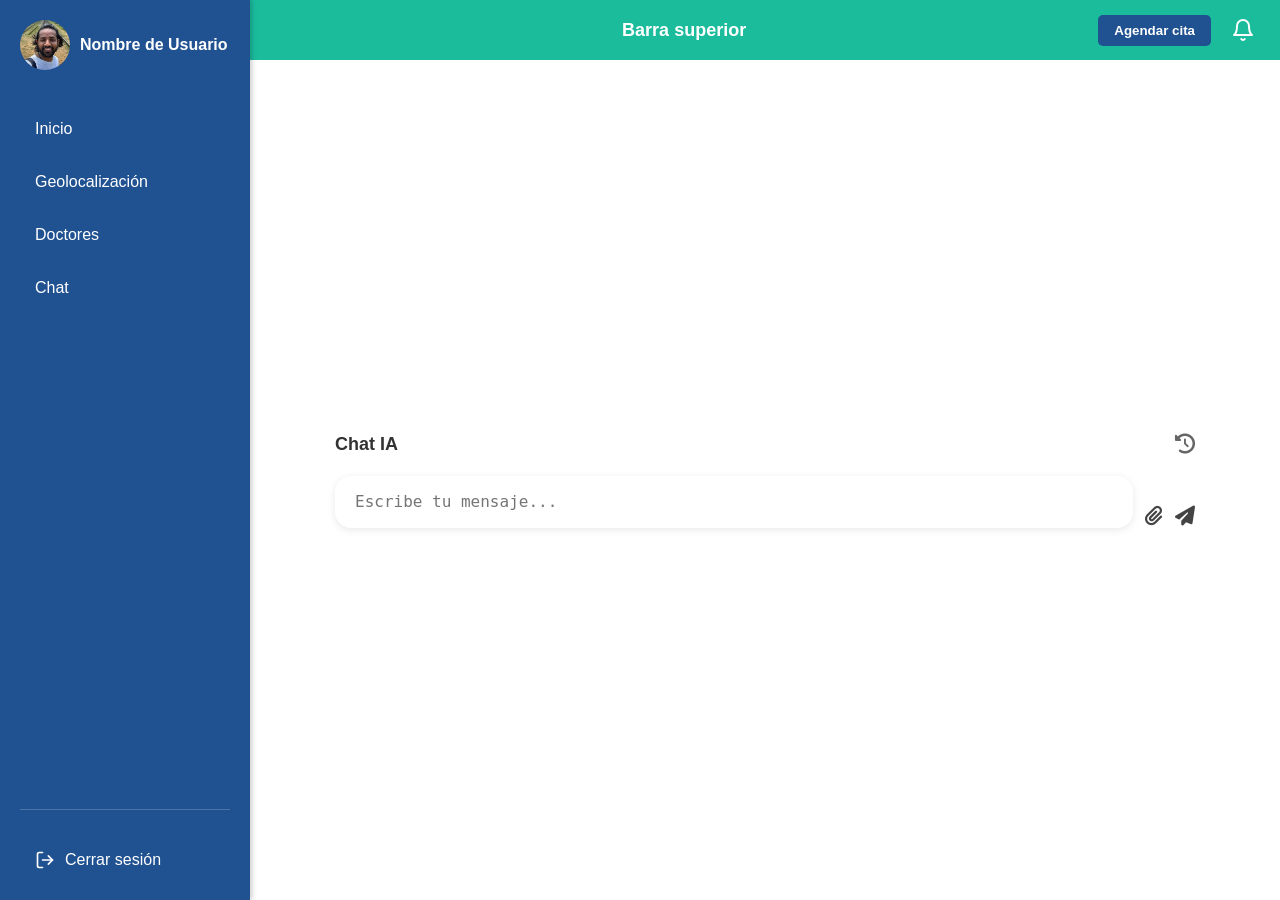
==== chat.html @ e1403e9b "Se agregan los archivos de la web" ====
<!DOCTYPE html>
<html lang="es">
<head>
  <meta charset="UTF-8" />
  <meta name="viewport" content="width=device-width, initial-scale=1.0" />
  <title>Asistente virtual</title>
  <link rel="stylesheet" href="css/estilos.css" />
  <link rel="stylesheet" href="https://cdnjs.cloudflare.com/ajax/libs/font-awesome/6.5.0/css/all.min.css">
  <link href="https://fonts.googleapis.com/css2?family=Poppins:wght@300;400;600&display=swap" rel="stylesheet">
  <style>
    body {
      margin: 0;
      font-family: 'Poppins', sans-serif;
      background: #f0f2f5;
    }

    .opcion { text-decoration: none; color: white; display: block; }
    .cerrar-sesion { margin-top: auto; width: 100%; }
    .opcion.salir { display: flex; align-items: center; gap: 10px; padding: 10px 15px; border-radius: 8px; transition: .3s; }
    .opcion.salir:hover { background: rgba(255,255,255,0.2); transform: scale(1.05); }
    .icon-salir { stroke: white; }
    .overlay { position: fixed; top:0; left:0; width:100%; height:100%; background: rgba(0,0,0,0.5); z-index:900; display:none; }
    .overlay.visible { display:block; }
    .btn-menu-hamburguesa span { transition: all .3s ease; }
    .btn-menu-hamburguesa.active span:nth-child(1){ transform:rotate(45deg) translate(5px,5px);}
    .btn-menu-hamburguesa.active span:nth-child(2){ opacity:0;}
    .btn-menu-hamburguesa.active span:nth-child(3){ transform:rotate(-45deg) translate(5px,-5px);}
    .perfil { cursor:pointer; }

    .chat-main {
      display: flex;
      flex-direction: column;
      align-items: center;
      justify-content: center;
      height: 100%;
      width: 100%;
      position: relative;
      transition: all 0.5s ease;
    }

    .chat-main.activo {
      justify-content: flex-end;
      padding-bottom: 40px;
    }

    .chat-header {
      display: flex;
      justify-content: space-between;
      align-items: center;
      width: 100%;
      max-width: 900px;
      padding: 10px 20px;
      font-weight: bold;
      font-size: 18px;
      color: #333;
    }

    .btn-historial {
      background: none;
      border: none;
      font-size: 20px;
      color: #666;
      cursor: pointer;
    }

    .chat-mensajes {
      display: none;
      width: 100%;
      max-width: 900px;
      flex: 1;
      overflow-y: auto;
      padding: 20px;
      gap: 20px;
      flex-direction: column;
    }

    .chat-main.activo .chat-mensajes {
      display: flex;
      flex-direction: column;
    }

    .mensaje {
      max-width: 90%;
      padding: 12px 20px;
      border-radius: 22px;
      font-size: 16px;
      line-height: 1.6;
      transition: all 0.3s ease;
      white-space: pre-wrap;
    }

    .mensaje.usuario {
      align-self: flex-end;
      background: #1abc9c;
      color: white;
    }

    .mensaje.ia {
      align-self: flex-start;
      background: #f0f0f0;
      color: #333;
    }

    .mensaje.procesando {
      background: transparent;
      color: #aaa;
      font-style: italic;
      text-shadow: 0 0 3px rgba(255, 255, 255, 0.4);
    }

    .chat-input-area {
      width: 100%;
      max-width: 900px;
      display: flex;
      align-items: flex-end;
      gap: 12px;
      background: transparent;
      border-radius: 40px;
      padding: 10px 20px;
    }

    .input-chat {
      flex: 1;
      min-height: 48px;
      max-height: 140px;
      padding: 14px 20px;
      font-size: 16px;
      border-radius: 16px;
      resize: none;
      overflow-y: auto;
      background: #fff;
      border: none;
      box-shadow: 0 2px 8px rgba(0,0,0,0.09);
      outline: none;
      line-height: 1.5;
    }

    .btn-enviar,
    .btn-adjuntar {
      background: none;
      border: none;
      font-size: 20px;
      color: #444;
      cursor: pointer;
    }

    .btn-enviar:hover,
    .btn-adjuntar:hover {
      color: #1abc9c;
    }

    @media screen and (min-width: 768px) {
      .mensaje {
        max-width: 80%;
        font-size: 17px;
      }
    }
  </style>
</head>
<body>
  <div class="overlay" id="overlay"></div>

  <div class="contenedor">
    <div class="barra-lateral">
      <a href="perfil.html" class="perfil">
        <img src="img/perfilUsuario01.jpg" alt="Imagen de perfil" class="avatar" />
        <div class="nombre-usuario">Nombre de Usuario</div>
      </a>
      <div class="menu">
        <a href="inicio.html" class="opcion">Inicio</a>
        <a href="geolocalizacion.html" class="opcion">Geolocalización</a>
        <a href="doctores.html" class="opcion">Doctores</a>
        <a href="chat.html" class="opcion">Chat</a>
      </div>
      <div class="cerrar-sesion">
        <a href="logout.html" class="opcion salir">
          <svg xmlns="http://www.w3.org/2000/svg" fill="none" stroke="currentColor" stroke-width="2"
            stroke-linecap="round" stroke-linejoin="round" class="icon-salir" viewBox="0 0 24 24" width="20" height="20">
            <path d="M9 21H5a2 2 0 0 1-2-2V5a2 2 0 0 1 2-2h4"/>
            <polyline points="16 17 21 12 16 7"/>
            <line x1="21" y1="12" x2="9" y2="12"/>
          </svg>
          <span>Cerrar sesión</span>
        </a>
      </div>
    </div>

    <div class="principal">
      <div class="barra-superior">
        <button class="btn-menu-hamburguesa" aria-label="Menú">
          <span></span><span></span><span></span>
        </button>
        <div class="barra-superior-titulo">Barra superior</div>
        <div class="barra-superior-derecha">
          <button class="btn-agendar">Agendar cita</button>
          <button class="btn-notificacion" aria-label="Notificaciones">
            <!--SVG de la campana -->
            <svg xmlns="http://www.w3.org/2000/svg" fill="none" stroke="currentColor" stroke-width="2" stroke-linecap="round" stroke-linejoin="round" class="icon-campana" viewBox="0 0 24 24" width="24" height="24">
              <path d="M18 8a6 6 0 1 0-12 0c0 7-3 9-3 9h18s-3-2-3-9"></path>
              <path d="M13.73 21a2 2 0 0 1-3.46 0"></path>
            </svg>
          </button>
        </div>
      </div>

      <div class="contenido">
        <div class="chat-main">
          <div class="chat-header">
            <span>Chat IA</span>
            <button class="btn-historial" onclick="toggleHistorial()">
              <i class="fa-solid fa-clock-rotate-left"></i>
            </button>
          </div>

          <div class="chat-mensajes" id="chat">
            <div class="mensaje ia">¡Hola! Soy tu asistente virtual. ¿En qué puedo ayudarte?</div>
          </div>

          <div class="chat-input-area">
            <textarea id="mensaje" class="input-chat" rows="1" placeholder="Escribe tu mensaje..."></textarea>
            <label for="archivo" class="btn-adjuntar"><i class="fa-solid fa-paperclip"></i></label>
            <input type="file" id="archivo" style="display:none;" />
            <button class="btn-enviar" onclick="enviarMensaje()"><i class="fa-solid fa-paper-plane"></i></button>
          </div>
        </div>
      </div>
    </div>
  </div>

  <script>
    const input = document.getElementById('mensaje');
    const chatMain = document.querySelector('.chat-main');
    const chat = document.getElementById('chat');

    input.addEventListener('focus', () => {
      chatMain.classList.add('activo');
    });

    input.addEventListener('keydown', function(e) {
      if (e.key === 'Enter' && !e.shiftKey) {
        e.preventDefault();
        enviarMensaje();
      }
    });

    function enviarMensaje() {
      const text = input.value.trim();
      if (!text) return;

      const usr = document.createElement('div');
      usr.className = 'mensaje usuario';
      usr.textContent = text;
      chat.appendChild(usr);
      input.value = '';
      autoResize(input);
      chat.scrollTop = chat.scrollHeight;

      const loading = document.createElement('div');
      loading.className = 'mensaje ia procesando';
      loading.textContent = '[IA] Procesando tu mensaje…';
      chat.appendChild(loading);
      chat.scrollTop = chat.scrollHeight;

      setTimeout(() => {
        loading.remove();
        const ia = document.createElement('div');
        ia.className = 'mensaje ia';
        ia.textContent = 'Esta es la respuesta de la IA.';
        chat.appendChild(ia);
        chat.scrollTop = chat.scrollHeight;
      }, 1200);
    }

    function autoResize(textarea) {
      textarea.style.height = 'auto';
      textarea.style.height = Math.min(textarea.scrollHeight, 140) + 'px';
    }

    input.addEventListener('input', () => autoResize(input));

    function toggleHistorial() {
      alert("Función de historial aún no implementada.");
    }

    const btnMenu = document.querySelector('.btn-menu-hamburguesa');
    const barraLateral = document.querySelector('.barra-lateral');
    const overlay = document.getElementById('overlay');

    btnMenu.addEventListener('click', () => {
      barraLateral.classList.toggle('visible');
      btnMenu.classList.toggle('active');
      overlay.classList.toggle('visible');
    });

    overlay.addEventListener('click', () => {
      barraLateral.classList.remove('visible');
      btnMenu.classList.remove('active');
      overlay.classList.remove('visible');
    });
  </script>
</body>
</html>
---- css/estilos.css ----
/* Css del "inicio.html" */

/* Reset básico */
* {
  margin: 0;
  padding: 0;
  box-sizing: border-box;
}

/* Contenedor general */
.contenedor {
  display: flex;
  height: 100vh;
  width: 100vw;
  font-family: Arial, sans-serif;
  position: relative;
}

/* Fondo opacado al abrir el menú */
.overlay {
  position: fixed;
  top: 0;
  left: 0;
  width: 100%;
  height: 100%;
  background-color: rgba(0, 0, 0, 0.4);
  z-index: 900;
  opacity: 0;
  pointer-events: none;
  transition: opacity 0.3s ease;
}
.overlay.visible {
  opacity: 1;
  pointer-events: all;
}

/* Barra lateral izquierda */
.barra-lateral {
  width: 250px;
  background-color: #205191;
  color: white;
  padding: 20px;
  display: flex;
  flex-direction: column;
  align-items: flex-start;
  height: 100vh;
  box-shadow: 2px 0 5px rgba(0, 0, 0, 0.2);
  position: fixed;
  left: 0;
  top: 0;
  transition: transform 0.3s ease;
  z-index: 1100;
  transform: translateX(0);
}
.barra-lateral.visible {
  transform: translateX(0);
}
@media (max-width: 768px) {
  .barra-lateral {
    transform: translateX(-100%);
  }
}

.perfil {
  cursor: pointer;
  text-decoration: none;
  color: white;
  display: flex;
  align-items: center;
  gap: 10px;
}

.avatar {
  width: 50px;
  height: 50px;
  border-radius: 50%;
  object-fit: cover;
}

.nombre-usuario {
  font-size: 16px;
  font-weight: bold;
  margin: 0;
}

.menu {
  margin-top: 40px;
  display: flex;
  flex-direction: column;
  gap: 15px;
  width: 100%;
}

.opcion {
  padding: 10px 15px;
  cursor: pointer;
  border-radius: 8px;
  transition: background-color 0.3s ease, transform 0.2s ease;
}

.opcion:hover {
  background-color: rgba(255, 255, 255, 0.2);
  transform: scale(1.05);
}

.principal {
  margin-left: 250px;
  width: calc(100% - 250px);
  display: flex;
  flex-direction: column;
  transition: margin-left 0.3s ease;
}
@media (max-width: 768px) {
  .principal {
    margin-left: 0;
    width: 100%;
  }
}

.barra-superior {
  height: 60px;
  background-color: #1abc9c;
  display: flex;
  align-items: center;
  justify-content: space-between;
  padding: 0 20px;
  color: white;
  font-weight: bold;
  position: sticky;
  top: 0;
  z-index: 1000;
}

.barra-superior-titulo {
  flex: 1;
  text-align: center;
  font-size: 18px;
}
@media (max-width: 768px) {
  .barra-superior-titulo {
    text-align: left;
  }
}

.barra-superior-derecha {
  display: flex;
  align-items: center;
  gap: 15px;
}

.btn-agendar {
  background-color: #205191;
  border: none;
  color: white;
  padding: 8px 16px;
  border-radius: 5px;
  cursor: pointer;
  font-weight: bold;
  transition: background-color 0.3s ease;
}
.btn-agendar:hover {
  background-color: #183d73;
}

.btn-notificacion {
  background: none;
  border: none;
  cursor: pointer;
  color: white;
  padding: 5px;
  display: flex;
  align-items: center;
}

.icon-campana {
  stroke: white;
  width: 24px;
  height: 24px;
}

.btn-menu-hamburguesa {
  display: none;
  flex-direction: column;
  justify-content: space-around;
  width: 25px;
  height: 22px;
  background: transparent;
  border: none;
  cursor: pointer;
  padding: 0;
  z-index: 1200;
}
.btn-menu-hamburguesa span {
  width: 100%;
  height: 3px;
  background-color: white;
  border-radius: 2px;
  transition: all 0.3s ease;
}
@media (max-width: 768px) {
  .btn-menu-hamburguesa {
    display: flex;
  }
}
.btn-menu-hamburguesa.abierto span:nth-child(1) {
  transform: rotate(45deg) translate(5px, 5px);
}
.btn-menu-hamburguesa.abierto span:nth-child(2) {
  opacity: 0;
}
.btn-menu-hamburguesa.abierto span:nth-child(3) {
  transform: rotate(-45deg) translate(5px, -5px);
}

.contenido {
  flex: 1;
  background-color: #ffffff;
  padding: 20px;
  overflow-y: auto;
  display: flex;
  flex-direction: column;
  /* align-items: center; */ /*Esto alinea automáticamente los elementos al centro*/
  font-weight: bold;
}

/* btn cerrar sesión */
.cerrar-sesion {
  margin-top: auto;
  width: 100%;
  padding-top: 30px;
  border-top: 1px solid rgba(255, 255, 255, 0.2);
}
.cerrar-sesion .opcion.salir {
  display: flex;
  align-items: center;
  gap: 10px;
  padding: 10px 15px;
  cursor: pointer;
  border-radius: 8px;
  transition: background-color 0.3s ease;
}
.cerrar-sesion .opcion.salir:hover {
  background-color: rgba(255, 255, 255, 0.2);
}
.icon-salir {
  stroke: white;
  width: 20px;
  height: 20px;
}

/* === Búsqueda === */
.search-container {
  position: sticky;                /* Para que quede fijo mientras se hace scroll */
  top: 10px;                       /* Ajusta según el alto de la barra superior */
  z-index: 10;

  backdrop-filter: blur(10px);            /*  Efecto glass */
  -webkit-backdrop-filter: blur(10px);    /*  Safari */
  background-color: rgba(255, 255, 255, 0.05); /* Muy tenue para que el blur se note */
  
  padding: 20px 0 30px;            /*  Agrega espacio inferior entre buscador y las tarjetas */
  width: 100%;
  display: flex;
  justify-content: center;        /* Centra horizontalmente el input */

    /*  Límite visual del efecto glass */
  max-width: 98%;  /* Usar 90% para no ver los bordes difuminados */
  margin: 0 auto;   /* Centrado horizontal si ajustas el max-width */
  overflow: hidden; /* Elimina bordes de desenfoque visibles fuera del contenedor */
  border-radius: 0; /* Asegúrate que no tenga bordes redondeados innecesarios */
}

.search-input {
  width: 80%;
  max-width: 600px;
  padding: 12px 20px;
  font-size: 16px;
  border: 2px solid #ccc;
  border-radius: 25px;
  outline: none;
  transition: 0.3s ease;
}
.search-input:focus {
  border-color: #007bff;
  box-shadow: 0 0 5px rgba(0,123,255,0.4);
}

/* === Grid de doctores === */
.doctors-grid {
  display: flex;
  flex-wrap: wrap;
  justify-content: center;
  
  gap: 20px;
  padding: 20px;
  max-height: calc(100vh - 200px);
  overflow-y: auto;
  width: 100%;
}

/* === Tarjeta de doctor (osea, el perfil que sale en el inicio pues) === */
.doctor-card {
  width: 100%;
  max-width: 280px;
  background-color: transparent;
  border-radius: 10px;
  overflow: hidden;
  box-shadow: 0 4px 12px rgba(0,0,0,0.1);
  display: flex;
  flex-direction: column;
  align-items: center;

  /*Nuevas funciones, efecto de aparición al hacer scroll*/
  opacity: 0;
  transform: translateY(20px);
  transition: opacity 0.6s ease, transform 0.8s ease; /* Aquí cambia duración */

  box-shadow: 0 4px 8px rgba(0, 0, 0, 0.4); /* Sombreado de fondo de las cartas*/
}

.doctor-top {
  background-color: #4A90E2;
  width: 100%;
  text-align: center;
  padding: 20px 10px 40px;
  position: relative;
  z-index: 1;
}

.profile-img {
  width: 80px;
  height: 80px;
  object-fit: cover;
  border-radius: 50%;
  border: 3px solid white;
}

.specialty {
  font-weight: bold;
  color: white;
  font-size: 16px;
  margin-bottom: 10px;
}

/* PARTE INFERIOR (color de la parte inferior)*/
.doctor-bottom {
  background-color: #f0f0f0;
  width: 100%;
  padding: 50px 15px 20px;
  margin-top: -30px;
  position: relative;
  border-top-left-radius: 30px;
  border-top-right-radius: 30px;
  z-index: 2;
  text-align: center;
}

.doctor-name {
  position: absolute;
  top: -10px;
  left: 50%;
  transform: translateX(-50%);
  background-color: #f0f0f0;
  border: 2px solid #ccc;
  border-radius: 50px;
  padding: 8px 20px;
  font-weight: bold;
  font-size: 14px;
  box-shadow: 0 2px 5px rgba(0,0,0,0.1);
  z-index: 3;
}

.doctor-info {
  display: flex;
  align-items: center;
  font-size: 14px;
  margin-top: 10px;
  color: #333;
  justify-content: center;
  gap: 8px;
}

.doctor-info i {
  color: #4A90E2;
}

.view-more {
  margin-top: 15px;
  background-color: #4A90E2;
  color: white;
  border: none;
  padding: 8px 16px;
  border-radius: 20px;
  cursor: pointer;
  transition: background-color 0.3s;
}
.view-more:hover {
  background-color: #357ABD;
}

/* Responsive  */
@media (max-width: 768px) {
  .doctor-card {
    width: 100%;
    max-width: 300px;
  }

  .search-input {
    width: 90%;
  }
}

/* espacio entre las tarjetas "Doctores"*/





/*Fin efecto tarjetas (espacio)*/
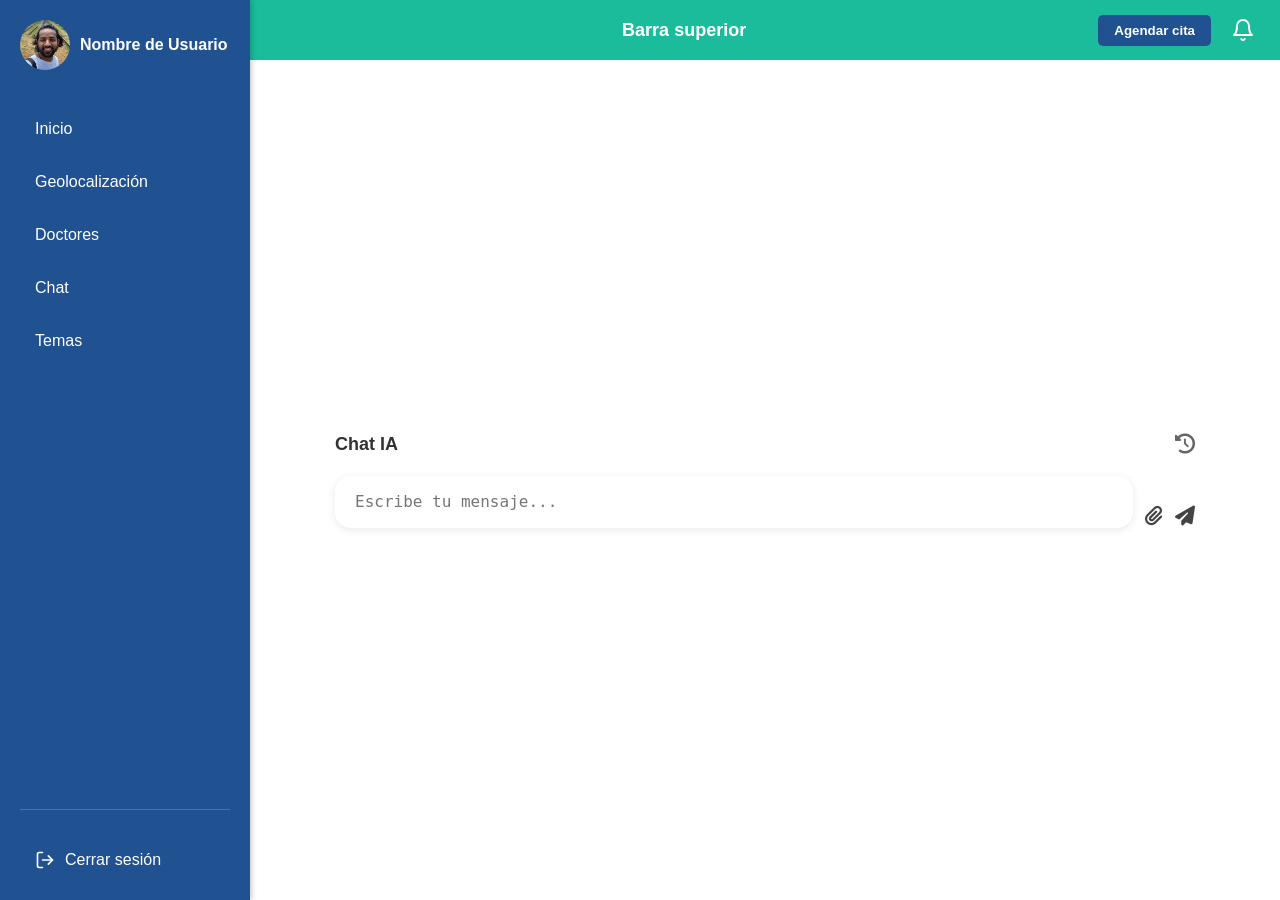
==== commit 3434409f: "Se mejorala interfaz y se agreganlas opciones de temas" ====
--- a/chat.html
+++ b/chat.html
@@ -171,6 +171,17 @@
         <a href="geolocalizacion.html" class="opcion">Geolocalización</a>
         <a href="doctores.html" class="opcion">Doctores</a>
         <a href="chat.html" class="opcion">Chat</a>
+
+              <!-- La sección de abajo es la de los temas -->
+        <div class="opcion tema-toggle" onclick="toggleTemaOpciones()">Temas</div>
+        <div class="tema-opciones" id="tema-opciones">
+          <label><input type="radio" name="tema" value="default" onchange="cambiarTema(this.value)"> Por defecto</label>
+          <label><input type="radio" name="tema" value="protanopia" onchange="cambiarTema(this.value)"> Protanopía</label>
+          <label><input type="radio" name="tema" value="deuteranopia" onchange="cambiarTema(this.value)"> Deuteranopía</label>
+          <label><input type="radio" name="tema" value="tritanopia" onchange="cambiarTema(this.value)"> Tritanopía</label>
+        </div>
+        <!-- Fin temas -->
+
       </div>
       <div class="cerrar-sesion">
         <a href="logout.html" class="opcion salir">
@@ -298,5 +309,40 @@
       overlay.classList.remove('visible');
     });
   </script>
+
+  <!--Script para los estilos-->
+<script>
+  function toggleTemaOpciones() {
+    const opciones = document.getElementById('tema-opciones');
+    opciones.classList.toggle('mostrar');
+
+  }
+
+  function cambiarTema(valor) {
+    document.body.className = valor;
+    localStorage.setItem('temaSeleccionado', valor);
+  }
+
+  window.addEventListener('DOMContentLoaded', () => {
+    const temaGuardado = localStorage.getItem('temaSeleccionado') || 'default';
+    document.body.className = temaGuardado;
+
+    const radios = document.querySelectorAll('input[name="tema"]');
+    radios.forEach(radio => {
+      radio.checked = radio.value === temaGuardado;
+    });
+  });
+</script>
+
+<script>
+  document.querySelector('.opcion-tema').addEventListener('click', () => {
+  document.querySelector('.submenu-temas').classList.toggle('activo');
+});
+
+</script>
+
+
+
+<!--Fin script estilos-->
 </body>
 </html>
--- a/css/estilos.css
+++ b/css/estilos.css
@@ -6,6 +6,118 @@
   padding: 0;
   box-sizing: border-box;
 }
+/* Nuevo, para los estilos del "Tema"*/
+.opcion-tema {
+  padding: 10px 15px; /* Igual que .opcion */
+  display: flex;
+  align-items: center;
+  cursor: pointer;
+  border-radius: 8px;
+  transition: background-color 0.3s ease, transform 0.2s ease;
+}
+.opcion-tema:hover {
+  background-color: rgba(255, 255, 255, 0.2);
+  transform: scale(1.05);
+}
+
+.tema-opciones {
+  max-height: 0;
+  overflow: hidden;
+  opacity: 0;
+  transition: max-height 0.4s ease, opacity 0.4s ease;
+  padding-left: 15px; /* Para alinear con el texto */
+}
+
+.tema-opciones.activo {
+  max-height: 200px; /* Ajusta si es necesario */
+  opacity: 1;
+}
+
+.tema-opciones {
+  max-height: 0;
+  overflow: hidden;
+  opacity: 0;
+  transition: max-height 0.4s ease, opacity 0.4s ease;
+  padding-left: 15px;
+}
+
+.tema-opciones.mostrar {
+  max-height: 200px; /* Se puede ajustar según la altura total de los labels */
+  opacity: 1;
+}
+
+
+/*Animaciones de las opciones*/
+.submenu-temas {
+  max-height: 0;
+  overflow: hidden;
+  opacity: 0;
+  transition: max-height 0.4s ease, opacity 0.4s ease;
+}
+
+.submenu-temas.activo {
+  max-height: 200px; /* Ajusta según la altura total de los radios */
+  opacity: 1;
+}
+
+/*Fin de animaciones*/
+
+
+
+
+:root {
+  --color-fondo-lateral: #205191;
+  --color-texto-lateral: white;
+  --color-fondo-superior: #1abc9c;
+  --color-fondo-doctor-top: #4A90E2;
+  --color-fondo-doctor-bottom: #f0f0f0;
+  --color-boton: #4A90E2;
+  --color-boton-hover: #357ABD;
+}
+
+
+.tema-opciones input[type="radio"] {
+  appearance: none;
+  width: 16px;
+  height: 16px;
+  border: 2px solid black;
+  border-radius: 50%;
+  background-color: white;
+  cursor: pointer;
+  transition: all 0.3s ease;
+  position: relative;
+}
+
+.tema-opciones input[type="radio"]:checked::before {
+  content: "";
+  position: absolute;
+  width: 8px;
+  height: 8px;
+  background-color: black;
+  border-radius: 50%;
+  top: 50%;
+  left: 50%;
+  transform: translate(-50%, -50%) scale(1);
+  transition: transform 0.2s ease;
+}
+
+.tema-opciones input[type="radio"]::before {
+  content: "";
+  position: absolute;
+  width: 8px;
+  height: 8px;
+  background-color: transparent;
+  border-radius: 50%;
+  top: 50%;
+  left: 50%;
+  transform: translate(-50%, -50%) scale(0);
+  transition: transform 0.2s ease;
+}
+
+
+
+
+/*Fin estilos "Tema"*/
 
 /* Contenedor general */
 .contenedor {
@@ -37,8 +149,8 @@
 /* Barra lateral izquierda */
 .barra-lateral {
   width: 250px;
-  background-color: #205191;
-  color: white;
+  background-color: var(--color-fondo-lateral);
+  color: var(--color-texto-lateral);
   padding: 20px;
   display: flex;
   flex-direction: column;
@@ -119,12 +231,13 @@
 
 .barra-superior {
   height: 60px;
-  background-color: #1abc9c;
+  background-color: var(--color-fondo-superior);
+  color: var(--color-texto-lateral);
   display: flex;
   align-items: center;
   justify-content: space-between;
   padding: 0 20px;
-  color: white;
+
   font-weight: bold;
   position: sticky;
   top: 0;
@@ -319,7 +432,7 @@
 }
 
 .doctor-top {
-  background-color: #4A90E2;
+  background-color: var(--color-fondo-doctor-top);
   width: 100%;
   text-align: center;
   padding: 20px 10px 40px;
@@ -344,7 +457,7 @@
 
 /* PARTE INFERIOR (color de la parte inferior)*/
 .doctor-bottom {
-  background-color: #f0f0f0;
+  background-color: var(--color-fondo-doctor-bottom);
   width: 100%;
   padding: 50px 15px 20px;
   margin-top: -30px;
@@ -386,7 +499,7 @@
 
 .view-more {
   margin-top: 15px;
-  background-color: #4A90E2;
+  background-color: var(--color-boton);
   color: white;
   border: none;
   padding: 8px 16px;
@@ -395,7 +508,7 @@
   transition: background-color 0.3s;
 }
 .view-more:hover {
-  background-color: #357ABD;
+  background-color: var(--color-boton-hover);
 }
 
 /* Responsive  */
@@ -417,3 +530,105 @@
 
 
 /*Fin efecto tarjetas (espacio)*/
+
+
+/*Nuevos estilos para los "Temas"*/
+
+body.protanopia {
+  --color-fondo-lateral: #a67d7d;
+  --color-texto-lateral: #000;
+  --color-fondo-superior: #ffb3b3;
+  --color-fondo-doctor-top: #e07d7d;
+  --color-fondo-doctor-bottom: #fdf2f2;
+  --color-boton: #a94442;
+  --color-boton-hover: #922d2d;
+}
+
+body.deuteranopia {
+  --color-fondo-lateral: #7d9fa6;
+  --color-texto-lateral: #000;
+  --color-fondo-superior: #b3e0ff;
+  --color-fondo-doctor-top: #7dbde0;
+  --color-fondo-doctor-bottom: #f0faff;
+  --color-boton: #337ab7;
+  --color-boton-hover: #23527c;
+}
+
+body.tritanopia {
+  --color-fondo-lateral: #d2a6d2;
+  --color-texto-lateral: #000;
+  --color-fondo-superior: #f6c2f6;
+  --color-fondo-doctor-top: #d27de0;
+  --color-fondo-doctor-bottom: #fcf0fd;
+  --color-boton: #b44db4;
+  --color-boton-hover: #922d92;
+}
+
+body.default {
+  /* mismo que los originales */
+  --color-fondo-lateral: #205191;
+  --color-texto-lateral: white;
+  --color-fondo-superior: #1abc9c;
+  --color-fondo-doctor-top: #4A90E2;
+  --color-fondo-doctor-bottom: #f0f0f0;
+  --color-boton: #4A90E2;
+  --color-boton-hover: #357ABD;
+}
+
+/*Fin estilos "Tema"*/
+
+
+/*Estilos para los botones*/
+.tema-container {
+  margin-top: 10px;
+  padding: 0 10px;
+}
+
+.tema-toggle {
+  cursor: pointer;
+  padding: 10px 15px;
+  border-radius: 8px;
+  transition: background 0.3s;
+}
+.tema-toggle:hover {
+  background-color: rgba(255, 255, 255, 0.2);
+}
+
+
+.tema-opciones {
+  max-height: 0;
+  overflow: hidden;
+  transition: max-height 0.4s ease;
+  padding-left: 10px;
+  margin-top: 5px;
+  display: flex;
+  flex-direction: column;
+}
+.tema-opciones.mostrar {
+  max-height: 200px; /* o más, si me decanto por agregar  más temas */
+}
+
+
+.tema-opciones label {
+  color: var(--color-texto-lateral);
+  font-size: 0.9em;
+  margin-bottom: 5px;
+}
+
+.tema-opciones input[type="radio"] {
+  margin-right: 6px;
+}
+
+
+/*Nuevo*/
+.tema-tritanopia {
+  background-color: #fff !important;
+  color: black !important;
+}
+
+.tema-tritanopia * {
+  color: black !important;
+}
+
+
+/*Fin estilo botones*/
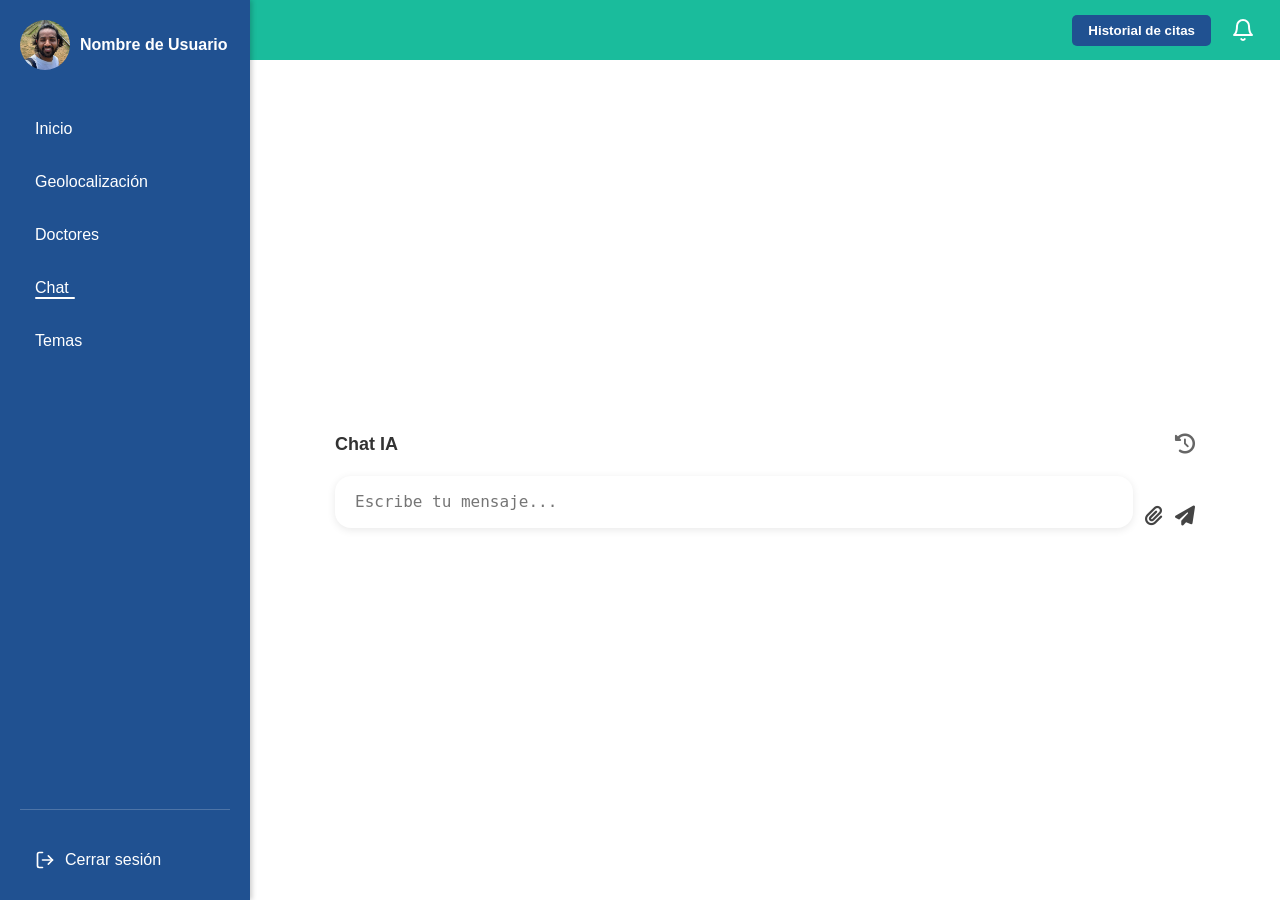
==== commit 1e770716: "Se agregan los cambios en los estilos" ====
--- a/chat.html
+++ b/chat.html
@@ -156,6 +156,78 @@
       }
     }
   </style>
+  <style>
+  .popup-historial {
+  position: fixed;
+  top: 80px;
+  right: 20px;
+  background: white;
+  border: 1px solid #ccc;
+  box-shadow: 0 0 15px rgba(0, 0, 0, 0.3);
+  z-index: 1001;
+  width: 300px;
+  border-radius: 10px;
+  display: none;
+  animation: fadeIn 0.3s ease-out;
+}
+
+.popup-historial .contenido-popup {
+  padding: 20px;
+  font-family: Arial, sans-serif;
+}
+
+.popup-historial h3 {
+  margin-top: 0;
+  font-size: 18px;
+  margin-bottom: 20px;
+}
+
+.popup-historial ul {
+  list-style: none;
+  padding-left: 0;
+}
+
+.popup-historial li {
+  margin-bottom: 15px;
+  padding-bottom: 15px;
+  font-size: 14px;
+  line-height: 1.4;
+  border-bottom: 1px solid #ccc; 
+}
+
+.popup-historial li:last-child {
+  border-bottom: none; 
+}
+
+
+.popup-historial button {
+  background-color: #1abc9c;
+  color: white;
+  border: none;
+  padding: 10px 15px;
+  border-radius: 6px;
+  cursor: pointer;
+  width: 100%;
+}
+
+.popup-historial button:hover {
+  background-color: #16a085;
+}
+
+@keyframes fadeIn {
+  from { opacity: 0; transform: translateY(-10px); }
+  to { opacity: 1; transform: translateY(0); }
+}
+
+@media (max-width: 600px) {
+  .popup-historial {
+    width: 90%;
+    right: 5%;
+  }
+}
+
+</style>
+
 </head>
 <body>
   <div class="overlay" id="overlay"></div>
@@ -167,10 +239,10 @@
         <div class="nombre-usuario">Nombre de Usuario</div>
       </a>
       <div class="menu">
-        <a href="inicio.html" class="opcion">Inicio</a>
-        <a href="geolocalizacion.html" class="opcion">Geolocalización</a>
-        <a href="doctores.html" class="opcion">Doctores</a>
-        <a href="chat.html" class="opcion">Chat</a>
+        <a href="inicio.html" class="opcion"><span>Inicio</span></a>
+        <a href="geolocalizacion.html" class="opcion"><span>Geolocalización</span></a>
+        <a href="doctores.html" class="opcion"><span>Doctores</span></a>
+        <a href="chat.html" class="opcion"><span>Chat</span></a>
 
               <!-- La sección de abajo es la de los temas -->
         <div class="opcion tema-toggle" onclick="toggleTemaOpciones()">Temas</div>
@@ -201,9 +273,9 @@
         <button class="btn-menu-hamburguesa" aria-label="Menú">
           <span></span><span></span><span></span>
         </button>
-        <div class="barra-superior-titulo">Barra superior</div>
+        <div class="barra-superior-titulo"> <!-- Epa, texto--></div>
         <div class="barra-superior-derecha">
-          <button class="btn-agendar">Agendar cita</button>
+          <button class="btn-agendar" onclick="mostrarHistorial()">Historial de citas</button>
           <button class="btn-notificacion" aria-label="Notificaciones">
             <!--SVG de la campana -->
             <svg xmlns="http://www.w3.org/2000/svg" fill="none" stroke="currentColor" stroke-width="2" stroke-linecap="round" stroke-linejoin="round" class="icon-campana" viewBox="0 0 24 24" width="24" height="24">
@@ -341,6 +413,63 @@
 
 </script>
 
+</script>
+
+<div id="popup-historial" class="popup-historial">
+  <div class="contenido-popup">
+    <h3>Historial de Citas</h3>
+    <ul>
+      <li>
+        <strong>Dr. Ana Torres</strong> (Cardióloga) <br> – Clínica Santa Fe – 12/07/2025
+      </li>
+      <li>
+        <strong>Dr. Luis Pérez</strong> (Dermatólogo) <br>– Hospital Central – 05/07/2025
+      </li>
+      <li>
+        <strong>Dra. Carmen Ríos</strong> (Pediatra) <br> – Centro Médico Sur – 28/06/2025
+      </li>
+    </ul>
+    <button onclick="cerrarHistorial()">Cerrar</button>
+  </div>
+</div>
+
+<script>
+  function mostrarHistorial() {
+    document.getElementById("popup-historial").style.display = "block";
+  }
+
+  function cerrarHistorial() {
+    document.getElementById("popup-historial").style.display = "none";
+  }
+
+  // Opcional: cerrar si se hace clic fuera del popup
+  window.addEventListener("click", function (e) {
+    const popup = document.getElementById("popup-historial");
+    if (popup.style.display === "block" && !popup.contains(e.target) && !e.target.closest('.btn-agendar')) {
+      popup.style.display = "none";
+    }
+  });
+</script>
+
+<script>
+  window.addEventListener('DOMContentLoaded', () => {
+  const opciones = document.querySelectorAll('.barra-lateral .opcion');
+  const rutaActual = window.location.pathname.split("/").pop();
+
+  opciones.forEach(opcion => {
+    const rutaOpcion = opcion.getAttribute('href');
+    if (rutaOpcion === rutaActual) {
+      opcion.classList.remove('activa'); // quitar para reiniciar animación
+      void opcion.offsetWidth;            // forzar reflow
+      opcion.classList.add('activa');    // añadir clase para animar línea
+    }
+  });
+});
+
+</script>
+
+
+
 
 
 <!--Fin script estilos-->
--- a/css/estilos.css
+++ b/css/estilos.css
@@ -61,6 +61,48 @@
 }
 
 /*Fin de animaciones*/
+
+
+
+/*Efecto de linea en la parte de las opciones*/
+.opcion {
+  position: relative;
+  text-decoration: none;
+  color: white;
+  display: flex;
+  align-items: center;
+  justify-content: flex-start;
+  padding: 10px 15px;
+  font-size: 16px;
+  transition: color 0.3s ease;
+}
+
+.opcion span {
+  position: relative;
+  display: inline-block;
+}
+
+.opcion span::after {
+  content: "";
+  position: absolute;
+  left: 0;
+  bottom: -2px;
+  height: 2px;
+  width: calc(100% + 6px); /* ← aquí extendemos la línea 6px más */
+  background-color: white;
+  transform: scaleX(0);
+  transform-origin: left;
+  transition: transform 0.3s ease;
+  border-radius: 2px;
+  pointer-events: none;
+}
+
+
+.opcion.activa span::after {
+  transform: scaleX(1);
+}
+
+/*Efecto de linea fin*/
 
 
 
